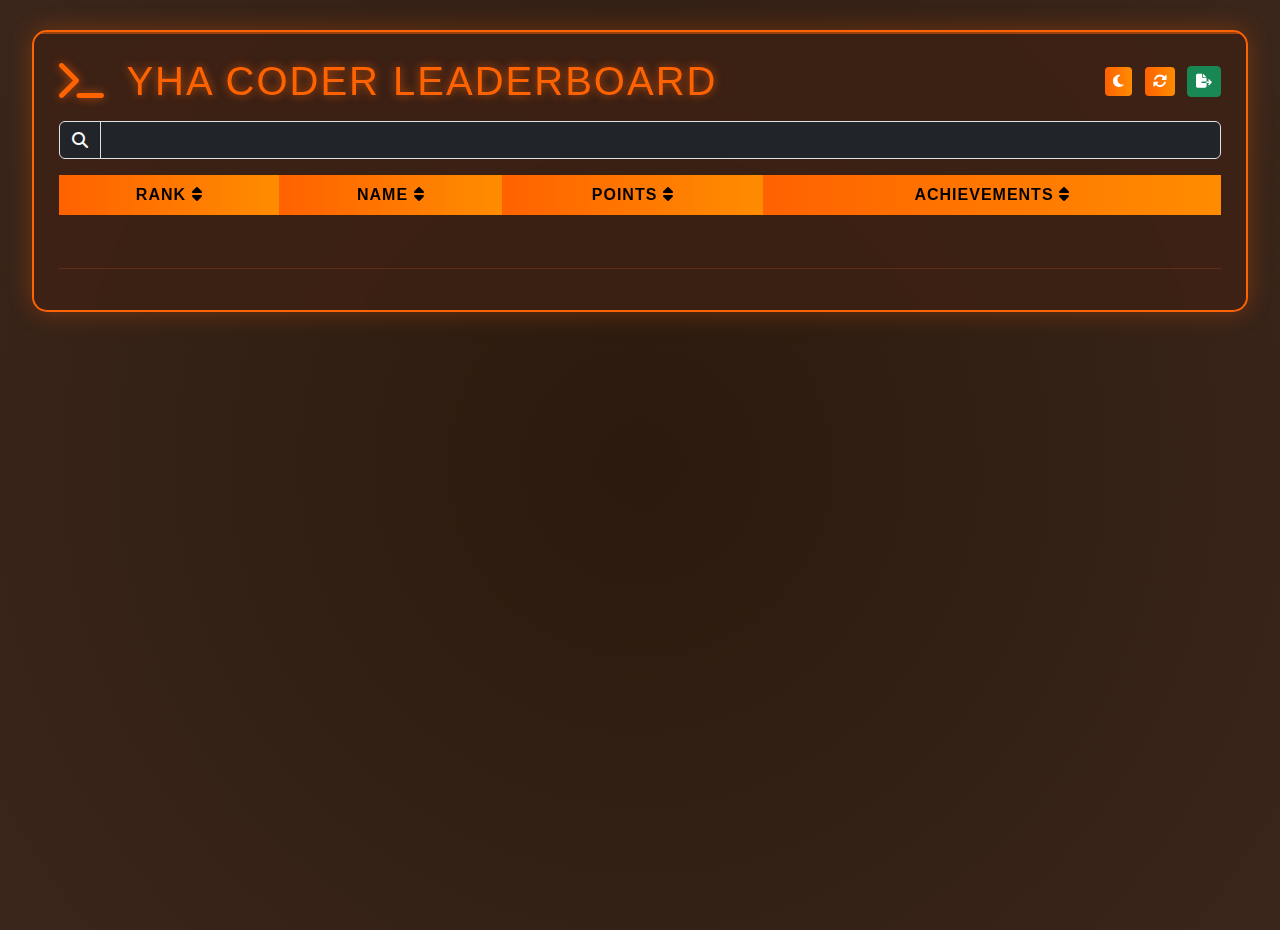
==== index.html @ 55a69340 "final" ====
<!DOCTYPE html>
<html lang="en">
<head>
    <meta charset="UTF-8">
    <meta name="viewport" content="width=device-width, initial-scale=1.0">
    <title>YHA Coder Leaderboard</title>
    <link href="https://cdn.jsdelivr.net/npm/bootstrap@5.3.0/dist/css/bootstrap.min.css" rel="stylesheet">
    <link rel="stylesheet" href="https://cdnjs.cloudflare.com/ajax/libs/font-awesome/6.4.0/css/all.min.css">
    <style>
        :root {
            --primary-orange: #ff6200;
            --light-orange: #ff8c00;
            --gold: #ffd700;
            --dark-bg: #2b1a0d;
            --darker-bg: #3b261b;
        }

        body {
            background: radial-gradient(circle at center, var(--dark-bg) 0%, var(--darker-bg) 100%);
            font-family: 'Orbitron', sans-serif;
            color: #ffffff;
            min-height: 100vh;
            overflow-x: hidden;
            margin: 0;
            transition: all 0.3s ease;
        }

        body.light-mode {
            background: radial-gradient(circle at center, #f5f5f5 0%, #e0e0e0 100%);
            color: #333;
        }

        @keyframes scanline {
            0% { transform: translateY(-100%); }
            100% { transform: translateY(100%); }
        }

        .leaderboard {
            max-width: 95%;
            margin: 30px auto;
            background: rgba(61, 33, 20, 0.8);
            backdrop-filter: blur(10px);
            border-radius: 15px;
            padding: 25px;
            position: relative;
            overflow: hidden;
            border: 2px solid var(--primary-orange);
            box-shadow: 0 0 25px rgba(255, 98, 0, 0.3);
            transition: all 0.3s ease;
        }

        .light-mode .leaderboard {
            background: rgba(255, 255, 255, 0.9);
            color: #333;
            border-color: var(--light-orange);
            box-shadow: 0 0 25px rgba(255, 140, 0, 0.2);
        }

        .leaderboard::before {
            content: '';
            position: absolute;
            top: 0;
            left: 0;
            width: 100%;
            height: 2px;
            background: rgba(255, 98, 0, 0.5);
            animation: scanline 8s linear infinite;
        }

        h2 {
            text-align: center;
            color: var(--primary-orange);
            text-transform: uppercase;
            letter-spacing: 2px;
            font-size: clamp(1.5rem, 5vw, 2.5rem);
            text-shadow: 0 0 10px rgba(255, 98, 0, 0.7);
            margin-bottom: 30px;
            transition: all 0.3s ease;
        }

        .light-mode h2 {
            color: var(--light-orange);
            text-shadow: 0 0 10px rgba(255, 140, 0, 0.5);
        }

        h2 i {
            margin-right: 8px;
            animation: pulse 2s infinite;
        }

        @keyframes pulse {
            0% { transform: scale(1); }
            50% { transform: scale(1.2); }
            100% { transform: scale(1); }
        }

        .table {
            border: none;
            background: transparent;
            width: 100%;
        }

        thead th {
            background: linear-gradient(90deg, var(--primary-orange), var(--light-orange));
            color: #fff;
            padding: 12px;
            font-weight: 700;
            text-transform: uppercase;
            letter-spacing: 1px;
            border: none;
            font-size: clamp(0.8rem, 2.5vw, 1rem);
            cursor: pointer;
            transition: all 0.3s ease;
        }

        .light-mode thead th {
            background: linear-gradient(90deg, var(--light-orange), #ffa500);
        }

        tbody tr {
            background: rgba(255, 255, 255, 0.05);
            transition: all 0.3s ease;
            border-bottom: 1px solid rgba(255, 98, 0, 0.2);
            animation: fadeIn 0.5s ease forwards;
            opacity: 0;
        }

        .light-mode tbody tr {
            background: rgba(0, 0, 0, 0.05);
            border-bottom: 1px solid rgba(255, 140, 0, 0.2);
        }

        @keyframes fadeIn {
            from { opacity: 0; transform: translateY(20px); }
            to { opacity: 1; transform: translateY(0); }
        }

        tbody tr:hover {
            background: rgba(255, 98, 0, 0.2);
            transform: scale(1.01);
            box-shadow: 0 0 10px rgba(255, 98, 0, 0.4);
        }

        .light-mode tbody tr:hover {
            background: rgba(255, 140, 0, 0.2);
        }

        td {
            padding: clamp(10px, 2vw, 20px);
            vertical-align: middle;
            border: none;
            font-size: clamp(0.8rem, 2.5vw, 1rem);
        }

        .rank-badge {
            background: linear-gradient(45deg, var(--light-orange), var(--primary-orange));
            color: #fff;
            border-radius: 50%;
            width: clamp(30px, 5vw, 40px);
            height: clamp(30px, 5vw, 40px);
            display: inline-flex;
            align-items: center;
            justify-content: center;
            font-weight: bold;
            box-shadow: 0 0 10px rgba(255, 98, 0, 0.5);
            animation: glow 1.5s infinite alternate;
        }

        .light-mode .rank-badge {
            box-shadow: 0 0 10px rgba(255, 140, 0, 0.5);
        }

        @keyframes glow {
            from { box-shadow: 0 0 5px rgba(255, 98, 0, 0.5); }
            to { box-shadow: 0 0 15px rgba(255, 98, 0, 0.8); }
        }

        .name { 
            color: var(--light-orange); 
            font-weight: 600;
            cursor: pointer;
            transition: all 0.2s ease;
        }
        .name:hover {
            text-decoration: underline;
        }
        .light-mode .name { color: #e67e22; }

        .points { 
            color: var(--gold); 
            font-size: clamp(1rem, 3vw, 1.2rem); 
            font-weight: bold; 
        }
        .light-mode .points { color: #d35400; }

        .achievements { 
            color: #ffab40; 
            font-style: italic; 
        }
        .light-mode .achievements { color: #e67e22; }

        .badge {
            display: inline-block;
            margin: 2px;
            padding: 3px 6px;
            border-radius: 12px;
            font-size: 0.7rem;
            font-weight: bold;
            color: white;
        }

        .badge-gold { background: linear-gradient(45deg, #FFD700, #FFA500); }
        .badge-silver { background: linear-gradient(45deg, #C0C0C0, #A0A0A0); }
        .badge-bronze { background: linear-gradient(45deg, #CD7F32, #A0522D); }
        .badge-blue { background: linear-gradient(45deg, #3498db, #2980b9); }

        .progress {
            height: 20px;
            background-color: rgba(0, 0, 0, 0.2);
            border-radius: 10px;
        }

        .light-mode .progress {
            background-color: rgba(0, 0, 0, 0.1);
        }

        .progress-bar {
            background: linear-gradient(90deg, var(--light-orange), var(--primary-orange));
            border-radius: 10px;
            font-size: 0.8rem;
            font-weight: bold;
            display: flex;
            align-items: center;
            justify-content: center;
        }

        .btn-orange {
            background: linear-gradient(90deg, var(--primary-orange), var(--light-orange));
            color: white;
            border: none;
            transition: all 0.3s ease;
        }

        .btn-orange:hover {
            transform: translateY(-2px);
            box-shadow: 0 5px 15px rgba(255, 98, 0, 0.4);
        }

        .border-orange {
            border-color: var(--primary-orange) !important;
        }

        /* Responsive Design */
        @media (max-width: 992px) {
            .leaderboard {
                padding: 20px;
            }
            thead th {
                padding: 10px;
            }
        }

        @media (max-width: 768px) {
            .leaderboard {
                margin: 15px;
                padding: 15px;
            }
            td {
                padding: 8px;
            }
            h2 { margin-bottom: 20px; }
            .rank-badge {
                width: 30px;
                height: 30px;
                font-size: 1rem;
            }
            .table {
                display: block;
                overflow-x: auto;
                white-space: nowrap;
            }
            thead th, td {
                min-width: 120px;
            }
        }

        @media (max-width: 576px) {
            .leaderboard {
                padding: 15px;
            }
            .rank-badge {
                width: 28px;
                height: 28px;
                font-size: 0.9rem;
            }
            td {
                padding: 6px;
            }
            h2 {
                font-size: 1.8rem;
            }
        }

        /* Google Fonts */
        @import url('https://fonts.googleapis.com/css2?family=Orbitron:wght@400;700&display=swap');
    </style>
</head>
<body>
<div class="leaderboard">
    <div class="d-flex justify-content-between align-items-center mb-3">
        <h2 class="mb-0"><i class="fa-solid fa-terminal"></i> YHA Coder Leaderboard</h2>
        <div>
            <button id="theme-toggle" class="btn btn-sm btn-orange me-2" title="Toggle theme">
                <i class="fas fa-moon"></i>
            </button>
            <button id="refresh-btn" class="btn btn-sm btn-orange me-2" title="Refresh data">
                <i class="fas fa-sync-alt"></i>
            </button>
            <button id="export-btn" class="btn btn-sm btn-success" title="Export to CSV">
                <i class="fas fa-file-export"></i>
            </button>
        </div>
    </div>

    <div class="search-box mb-3">
        <div class="input-group">
            <span class="input-group-text bg-dark text-light">
                <i class="fas fa-search"></i>
            </span>
            <input type="text" id="search-input" class="form-control bg-dark text-light" 
                   placeholder="Search by name...">
        </div>
    </div>

    <table class="table text-center">
        <thead>
            <tr>
                <th data-sort="rank">Rank <i class="fas fa-sort"></i></th>
                <th data-sort="name">Name <i class="fas fa-sort"></i></th>
                <th data-sort="points">Points <i class="fas fa-sort"></i></th>
                <th data-sort="achievements">Achievements <i class="fas fa-sort"></i></th>
            </tr>
        </thead>
        <tbody id="leaderboard-body">
            <tr><td colspan="4" class="text-center">
                <div class="spinner-border text-orange" role="status">
                    <span class="visually-hidden">Loading...</span>
                </div>
            </td></tr>
        </tbody>
    </table>
</div>

<!-- User Profile Modal -->
<div class="modal fade" id="userModal" tabindex="-1" aria-hidden="true">
    <div class="modal-dialog modal-dialog-centered">
        <div class="modal-content bg-dark text-light">
            <div class="modal-header border-orange">
                <h5 class="modal-title" id="userModalTitle">User Profile</h5>
                <button type="button" class="btn-close btn-close-white" data-bs-dismiss="modal" aria-label="Close"></button>
            </div>
            <div class="modal-body">
                <div id="user-details" class="text-center">
                    <div class="spinner-border text-orange" role="status">
                        <span class="visually-hidden">Loading...</span>
                    </div>
                </div>
            </div>
            <div class="modal-footer border-orange">
                <button type="button" class="btn btn-orange" data-bs-dismiss="modal">Close</button>
            </div>
        </div>
    </div>
</div>

<script src="https://cdn.jsdelivr.net/npm/bootstrap@5.3.0/dist/js/bootstrap.bundle.min.js"></script>
<script>
    // Global variables
    let leaderboardData = [];
    let sortConfig = { column: 'rank', direction: 'asc' };
    const userModal = new bootstrap.Modal(document.getElementById('userModal'));

    // DOM Content Loaded
    document.addEventListener('DOMContentLoaded', function() {
        // Initialize theme
        initTheme();
        
        // Fetch initial data
        fetchLeaderboard();
        
        // Set up auto-refresh every 30 seconds
        setInterval(fetchLeaderboard, 30000);
        
        // Set up event listeners
        setupEventListeners();
    });

    // Initialize theme from localStorage
    function initTheme() {
        const themeToggle = document.getElementById('theme-toggle');
        const isDarkMode = localStorage.getItem('darkMode') !== 'false';
        
        if (!isDarkMode) {
            document.body.classList.add('light-mode');
            themeToggle.innerHTML = '<i class="fas fa-sun"></i>';
        }
    }

    // Set up all event listeners
    function setupEventListeners() {
        // Theme toggle
        document.getElementById('theme-toggle').addEventListener('click', toggleTheme);
        
        // Refresh button
        document.getElementById('refresh-btn').addEventListener('click', fetchLeaderboard);
        
        // Export button
        document.getElementById('export-btn').addEventListener('click', exportToCSV);
        
        // Search input
        document.getElementById('search-input').addEventListener('input', filterTable);
        
        // Sortable headers
        document.querySelectorAll('thead th[data-sort]').forEach(header => {
            header.addEventListener('click', () => {
                const column = header.getAttribute('data-sort');
                sortTable(column);
            });
        });
        
        // User name click for modal
        document.getElementById('leaderboard-body').addEventListener('click', function(e) {
            if (e.target.classList.contains('name')) {
                const userName = e.target.textContent;
                showUserModal(userName);
            }
        });
    }

    // Toggle between dark and light mode
    function toggleTheme() {
        const themeToggle = document.getElementById('theme-toggle');
        document.body.classList.toggle('light-mode');
        
        if (document.body.classList.contains('light-mode')) {
            themeToggle.innerHTML = '<i class="fas fa-sun"></i>';
            localStorage.setItem('darkMode', 'false');
        } else {
            themeToggle.innerHTML = '<i class="fas fa-moon"></i>';
            localStorage.setItem('darkMode', 'true');
        }
    }

    // Fetch leaderboard data
    async function fetchLeaderboard() {
        try {
            document.getElementById('leaderboard-body').innerHTML = `
                <tr><td colspan="4" class="text-center">
                    <div class="spinner-border text-orange" role="status">
                        <span class="visually-hidden">Loading...</span>
                    </div>
                </td></tr>`;
            
            const response = await fetch("https://script.google.com/macros/s/AKfycbzM_37pu2Cuk1Hpwo9pkASRNzwZDqK2F8_oQufLFGSAcH0DjKtJs_qQRPULfxkcm3MPjg/exec");
            
            if (!response.ok) throw new Error('Network response was not ok');
            
            leaderboardData = await response.json();
            renderTable(leaderboardData);
            
        } catch (error) {
            document.getElementById('leaderboard-body').innerHTML = `
                <tr><td colspan="4" class="text-center text-danger">
                    Failed to load leaderboard data. Please try again later.
                    <button class="btn btn-sm btn-orange mt-2" onclick="fetchLeaderboard()">
                        <i class="fas fa-sync-alt"></i> Retry
                    </button>
                </td></tr>`;
            console.error('Error fetching leaderboard:', error);
        }
    }

    // Render table with data
    function renderTable(data) {
        let html = "";
        
        data.forEach((player, index) => {
            // Add animation delay based on index
            const animationDelay = `${index * 0.1}s`;
            
            // Format achievements with badges
            const achievements = formatAchievements(player.achievements);
            
            // Calculate points percentage for progress bar
            const maxPoints = Math.max(...data.map(p => parseInt(p.points))) || 100;
            const pointsPercentage = (parseInt(player.points) / maxPoints) * 100;
            
            html += `<tr style="animation-delay: ${animationDelay}">
                <td><span class="rank-badge">${player.rank}</span></td>
                <td><span class="name">${player.name}</span></td>
                <td>
                    <div class="d-flex align-items-center justify-content-center">
                        <span class="points me-2">${player.points}</span>
                        <div class="progress" style="width: 100px;">
                            <div class="progress-bar" style="width: ${pointsPercentage}%">
                                ${player.points}
                            </div>
                        </div>
                    </div>
                </td>
                <td><span class="achievements">${achievements}</span></td>
            </tr>`;
        });
        
        document.getElementById('leaderboard-body').innerHTML = html;
    }

    // Format achievements with badges
    function formatAchievements(achievements) {
        if (!achievements) return 'None';
        
        // Split by comma and create badges
        return achievements.split(',').map(ach => {
            ach = ach.trim();
            let badgeClass = 'badge-blue';
            
            if (ach.includes('Gold')) badgeClass = 'badge-gold';
            else if (ach.includes('Silver')) badgeClass = 'badge-silver';
            else if (ach.includes('Bronze')) badgeClass = 'badge-bronze';
            
            return `<span class="badge ${badgeClass}">${ach}</span>`;
        }).join(' ');
    }

    // Sort table by column
    function sortTable(column) {
        // Update sort config
        if (sortConfig.column === column) {
            sortConfig.direction = sortConfig.direction === 'asc' ? 'desc' : 'asc';
        } else {
            sortConfig.column = column;
            sortConfig.direction = 'asc';
        }
        
        // Update sort indicators
        document.querySelectorAll('thead th i').forEach(icon => {
            icon.className = 'fas fa-sort';
        });
        
        const currentHeader = document.querySelector(`th[data-sort="${column}"]`);
        const sortIcon = currentHeader.querySelector('i');
        sortIcon.className = sortConfig.direction === 'asc' 
            ? 'fas fa-sort-up' 
            : 'fas fa-sort-down';
        
        // Sort the data
        const sortedData = [...leaderboardData].sort((a, b) => {
            let valueA = a[column];
            let valueB = b[column];
            
            // Handle numeric sorting for rank and points
            if (column === 'rank' || column === 'points') {
                valueA = parseInt(valueA);
                valueB = parseInt(valueB);
            }
            
            // Handle string sorting for name and achievements
            if (typeof valueA === 'string') valueA = valueA.toLowerCase();
            if (typeof valueB === 'string') valueB = valueB.toLowerCase();
            
            if (valueA < valueB) return sortConfig.direction === 'asc' ? -1 : 1;
            if (valueA > valueB) return sortConfig.direction === 'asc' ? 1 : -1;
            return 0;
        });
        
        renderTable(sortedData);
    }

    // Filter table based on search input
    function filterTable() {
        const searchTerm = document.getElementById('search-input').value.toLowerCase();
        const rows = document.querySelectorAll('#leaderboard-body tr');
        
        rows.forEach(row => {
            const name = row.querySelector('.name')?.textContent.toLowerCase() || '';
            row.style.display = name.includes(searchTerm) ? '' : 'none';
        });
    }

    // Show user modal
    function showUserModal(userName) {
        const user = leaderboardData.find(u => u.name === userName);
        if (!user) return;
        
        document.getElementById('userModalTitle').textContent = `${userName}'s Profile`;
        
        // Format user details
        const userDetails = `
            <div class="mb-3">
                <div class="rank-badge mx-auto mb-2" style="width: 60px; height: 60px; font-size: 1.5rem;">
                    ${user.rank}
                </div>
                <h4 class="text-orange">${userName}</h4>
            </div>
            
            <div class="row text-start">
                <div class="col-md-6 mb-2">
                    <strong><i class="fas fa-star me-2"></i>Points:</strong> 
                    <span class="points">${user.points}</span>
                </div>
                <div class="col-md-6 mb-2">
                    <strong><i class="fas fa-trophy me-2"></i>Achievements:</strong>
                    <div class="mt-1">${formatAchievements(user.achievements)}</div>
                </div>
            </div>
            
            <div class="mt-3">
                <h5 class="text-orange">Progress</h5>
                <div class="progress mb-2" style="height: 25px;">
                    <div class="progress-bar" style="width: ${(parseInt(user.points) / 100) * 100}%">
                        ${user.points} Points
                    </div>
                </div>
            </div>
        `;
        
        document.getElementById('user-details').innerHTML = userDetails;
        userModal.show();
    }

    // Export to CSV
    function exportToCSV() {
        if (!leaderboardData.length) return;
        
        const headers = ['Rank', 'Name', 'Points', 'Achievements'];
        const csvRows = [];
        
        // Add header row
        csvRows.push(headers.join(','));
        
        // Add data rows
        leaderboardData.forEach(user => {
            const row = [
                user.rank,
                `"${user.name}"`,
                user.points,
                `"${user.achievements || ''}"`
            ];
            csvRows.push(row.join(','));
        });
        
        // Create CSV and download
        const csvContent = csvRows.join('\n');
        const blob = new Blob([csvContent], { type: 'text/csv;charset=utf-8;' });
        const url = URL.createObjectURL(blob);
        const link = document.createElement('a');
        
        link.setAttribute('href', url);
        link.setAttribute('download', 'yha_coder_leaderboard.csv');
        link.style.visibility = 'hidden';
        
        document.body.appendChild(link);
        link.click();
        document.body.removeChild(link);
    }
</script>
</body>
</html>
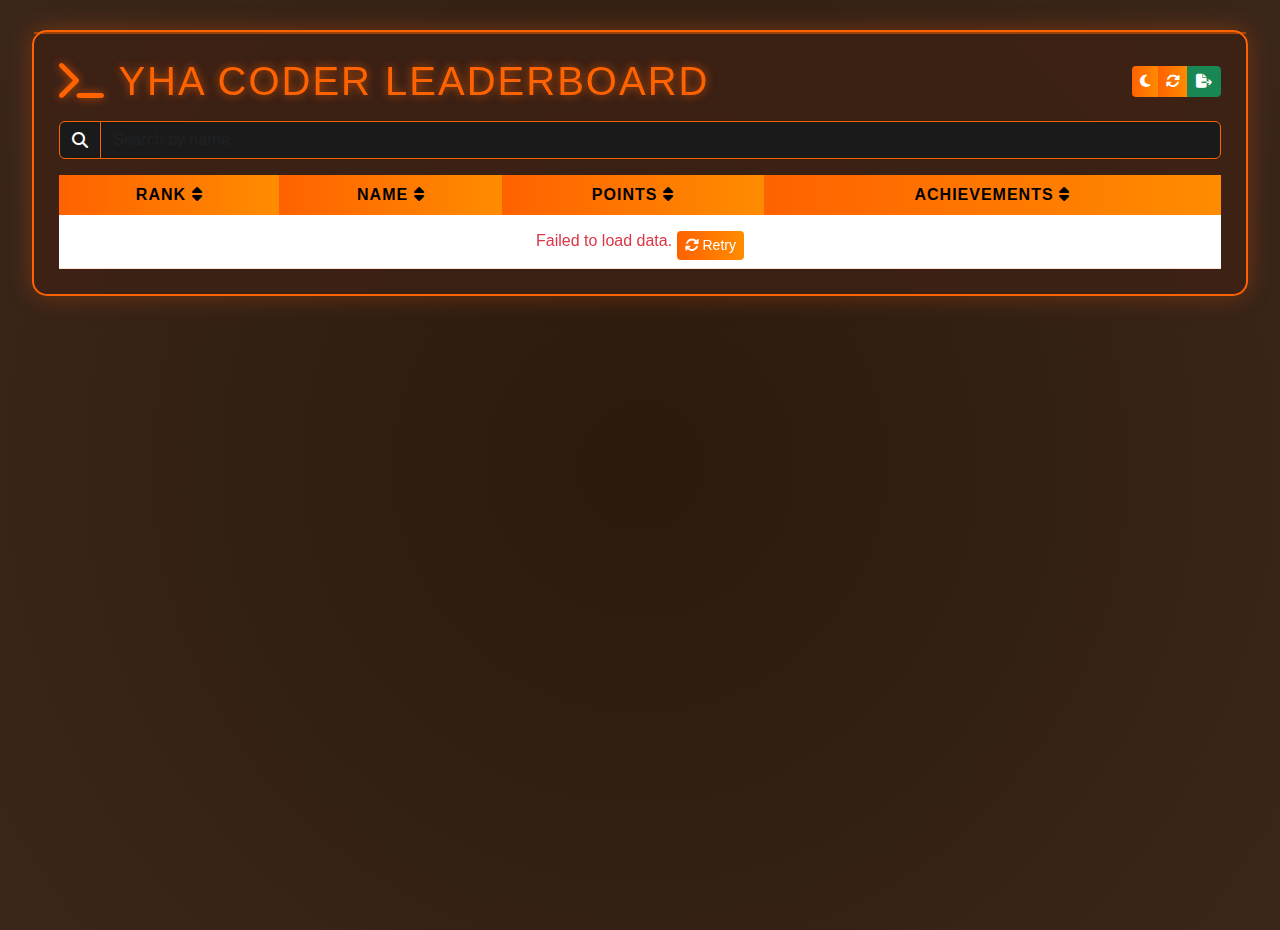
==== commit 1bf14b0b: "test 3" ====
--- a/index.html
+++ b/index.html
@@ -20,9 +20,9 @@
             font-family: 'Orbitron', sans-serif;
             color: #ffffff;
             min-height: 100vh;
+            margin: 0;
+            padding: 0;
             overflow-x: hidden;
-            margin: 0;
-            transition: all 0.3s ease;
         }
 
         body.light-mode {
@@ -30,28 +30,19 @@
             color: #333;
         }
 
-        @keyframes scanline {
-            0% { transform: translateY(-100%); }
-            100% { transform: translateY(100%); }
-        }
-
         .leaderboard {
-            max-width: 95%;
-            margin: 30px auto;
+            max-width: 100%;
+            margin: clamp(10px, 3vw, 30px) auto;
             background: rgba(61, 33, 20, 0.8);
             backdrop-filter: blur(10px);
             border-radius: 15px;
-            padding: 25px;
-            position: relative;
-            overflow: hidden;
+            padding: clamp(15px, 3vw, 25px);
             border: 2px solid var(--primary-orange);
             box-shadow: 0 0 25px rgba(255, 98, 0, 0.3);
-            transition: all 0.3s ease;
         }
 
         .light-mode .leaderboard {
             background: rgba(255, 255, 255, 0.9);
-            color: #333;
             border-color: var(--light-orange);
             box-shadow: 0 0 25px rgba(255, 140, 0, 0.2);
         }
@@ -72,10 +63,9 @@
             color: var(--primary-orange);
             text-transform: uppercase;
             letter-spacing: 2px;
-            font-size: clamp(1.5rem, 5vw, 2.5rem);
+            font-size: clamp(1.2rem, 4vw, 2.5rem);
             text-shadow: 0 0 10px rgba(255, 98, 0, 0.7);
-            margin-bottom: 30px;
-            transition: all 0.3s ease;
+            margin-bottom: clamp(15px, 2vw, 30px);
         }
 
         .light-mode h2 {
@@ -83,56 +73,36 @@
             text-shadow: 0 0 10px rgba(255, 140, 0, 0.5);
         }
 
-        h2 i {
-            margin-right: 8px;
-            animation: pulse 2s infinite;
-        }
-
-        @keyframes pulse {
-            0% { transform: scale(1); }
-            50% { transform: scale(1.2); }
-            100% { transform: scale(1); }
-        }
-
         .table {
-            border: none;
-            background: transparent;
             width: 100%;
+            border-collapse: collapse;
+            margin-bottom: 0;
         }
 
         thead th {
             background: linear-gradient(90deg, var(--primary-orange), var(--light-orange));
             color: #fff;
-            padding: 12px;
+            padding: clamp(8px, 1.5vw, 12px);
             font-weight: 700;
             text-transform: uppercase;
             letter-spacing: 1px;
             border: none;
-            font-size: clamp(0.8rem, 2.5vw, 1rem);
+            font-size: clamp(0.7rem, 1.5vw, 1rem);
+            position: sticky;
+            top: 0;
+            z-index: 10;
             cursor: pointer;
-            transition: all 0.3s ease;
-        }
-
-        .light-mode thead th {
-            background: linear-gradient(90deg, var(--light-orange), #ffa500);
         }
 
         tbody tr {
             background: rgba(255, 255, 255, 0.05);
+            border-bottom: 1px solid rgba(255, 98, 0, 0.2);
             transition: all 0.3s ease;
-            border-bottom: 1px solid rgba(255, 98, 0, 0.2);
-            animation: fadeIn 0.5s ease forwards;
-            opacity: 0;
         }
 
         .light-mode tbody tr {
             background: rgba(0, 0, 0, 0.05);
             border-bottom: 1px solid rgba(255, 140, 0, 0.2);
-        }
-
-        @keyframes fadeIn {
-            from { opacity: 0; transform: translateY(20px); }
-            to { opacity: 1; transform: translateY(0); }
         }
 
         tbody tr:hover {
@@ -141,23 +111,18 @@
             box-shadow: 0 0 10px rgba(255, 98, 0, 0.4);
         }
 
-        .light-mode tbody tr:hover {
-            background: rgba(255, 140, 0, 0.2);
-        }
-
         td {
-            padding: clamp(10px, 2vw, 20px);
+            padding: clamp(6px, 1.5vw, 20px);
             vertical-align: middle;
-            border: none;
-            font-size: clamp(0.8rem, 2.5vw, 1rem);
+            font-size: clamp(0.7rem, 1.5vw, 1rem);
         }
 
         .rank-badge {
             background: linear-gradient(45deg, var(--light-orange), var(--primary-orange));
             color: #fff;
             border-radius: 50%;
-            width: clamp(30px, 5vw, 40px);
-            height: clamp(30px, 5vw, 40px);
+            width: clamp(25px, 4vw, 40px);
+            height: clamp(25px, 4vw, 40px);
             display: inline-flex;
             align-items: center;
             justify-content: center;
@@ -166,38 +131,21 @@
             animation: glow 1.5s infinite alternate;
         }
 
-        .light-mode .rank-badge {
-            box-shadow: 0 0 10px rgba(255, 140, 0, 0.5);
-        }
-
-        @keyframes glow {
-            from { box-shadow: 0 0 5px rgba(255, 98, 0, 0.5); }
-            to { box-shadow: 0 0 15px rgba(255, 98, 0, 0.8); }
-        }
-
-        .name { 
-            color: var(--light-orange); 
+        .name {
+            color: var(--light-orange);
             font-weight: 600;
             cursor: pointer;
-            transition: all 0.2s ease;
-        }
-        .name:hover {
-            text-decoration: underline;
-        }
-        .light-mode .name { color: #e67e22; }
-
-        .points { 
-            color: var(--gold); 
-            font-size: clamp(1rem, 3vw, 1.2rem); 
-            font-weight: bold; 
-        }
-        .light-mode .points { color: #d35400; }
-
-        .achievements { 
-            color: #ffab40; 
-            font-style: italic; 
-        }
-        .light-mode .achievements { color: #e67e22; }
+        }
+
+        .points {
+            color: var(--gold);
+            font-weight: bold;
+        }
+
+        .achievements {
+            color: #ffab40;
+            font-style: italic;
+        }
 
         .badge {
             display: inline-block;
@@ -215,23 +163,18 @@
         .badge-blue { background: linear-gradient(45deg, #3498db, #2980b9); }
 
         .progress {
-            height: 20px;
+            height: clamp(15px, 2vw, 20px);
             background-color: rgba(0, 0, 0, 0.2);
             border-radius: 10px;
-        }
-
-        .light-mode .progress {
-            background-color: rgba(0, 0, 0, 0.1);
+            width: 100%;
+            max-width: 150px;
+            margin: 0 auto;
         }
 
         .progress-bar {
             background: linear-gradient(90deg, var(--light-orange), var(--primary-orange));
             border-radius: 10px;
-            font-size: 0.8rem;
-            font-weight: bold;
-            display: flex;
-            align-items: center;
-            justify-content: center;
+            font-size: clamp(0.6rem, 1vw, 0.8rem);
         }
 
         .btn-orange {
@@ -246,62 +189,159 @@
             box-shadow: 0 5px 15px rgba(255, 98, 0, 0.4);
         }
 
-        .border-orange {
-            border-color: var(--primary-orange) !important;
-        }
-
-        /* Responsive Design */
-        @media (max-width: 992px) {
+        .search-box .input-group-text {
+            background: #1a1a1a;
+            color: #fff;
+            border: 1px solid var(--primary-orange);
+        }
+
+        .search-box .form-control {
+            background: #1a1a1a;
+            color: #fff;
+            border: 1px solid var(--primary-orange);
+        }
+
+        .light-mode .search-box .input-group-text {
+            background: #fff;
+            color: #333;
+            border: 1px solid var(--light-orange);
+        }
+
+        .light-mode .search-box .form-control {
+            background: #fff;
+            color: #333;
+            border: 1px solid var(--light-orange);
+        }
+
+        .table-responsive {
+            max-height: 60vh;
+            overflow-y: hidden;
+        }
+
+        @media (min-width: 769px) {
             .leaderboard {
-                padding: 20px;
-            }
-            thead th {
+                max-width: 95%;
+            }
+
+            .table-responsive:hover {
+                overflow-y: auto;
+            }
+
+            .table-responsive::-webkit-scrollbar {
+                width: 8px;
+            }
+
+            .table-responsive::-webkit-scrollbar-thumb {
+                background: var(--primary-orange);
+                border-radius: 4px;
+            }
+
+            .table-responsive::-webkit-scrollbar-track {
+                background: rgba(255, 98, 0, 0.1);
+            }
+        }
+
+        @media (max-width: 768px) {
+            .table-responsive {
+                overflow-x: auto;
+                -webkit-overflow-scrolling: touch;
+                max-height: none;
+            }
+
+            .table {
+                min-width: 600px;
+            }
+
+            .d-flex {
+                flex-direction: column;
+                gap: 10px;
+                align-items: stretch;
+            }
+
+            .btn-group {
+                width: 100%;
+                display: flex;
+                justify-content: space-between;
+                gap: 5px;
+            }
+
+            .btn {
+                flex: 1;
+                padding: clamp(5px, 1vw, 10px);
+                font-size: clamp(0.7rem, 1.5vw, 1rem);
+            }
+
+            .progress {
+                max-width: 100%;
+            }
+        }
+
+        @media (max-width: 576px) {
+            .table {
+                display: block;
+                min-width: unset;
+            }
+
+            thead {
+                display: none;
+            }
+
+            tbody, tr, td {
+                display: block;
+                width: 100%;
+            }
+
+            tr {
+                margin-bottom: 15px;
                 padding: 10px;
-            }
-        }
-
-        @media (max-width: 768px) {
-            .leaderboard {
-                margin: 15px;
-                padding: 15px;
-            }
+                background: rgba(255, 255, 255, 0.1);
+                border-radius: 8px;
+                animation: fadeIn 0.5s ease forwards;
+            }
+
             td {
                 padding: 8px;
-            }
-            h2 { margin-bottom: 20px; }
-            .rank-badge {
-                width: 30px;
-                height: 30px;
-                font-size: 1rem;
-            }
-            .table {
+                position: relative;
+                border-bottom: 1px solid rgba(255, 98, 0, 0.2);
+            }
+
+            td::before {
+                content: attr(data-label);
+                font-weight: bold;
                 display: block;
-                overflow-x: auto;
-                white-space: nowrap;
-            }
-            thead th, td {
-                min-width: 120px;
-            }
-        }
-
-        @media (max-width: 576px) {
-            .leaderboard {
-                padding: 15px;
-            }
-            .rank-badge {
-                width: 28px;
-                height: 28px;
-                font-size: 0.9rem;
-            }
-            td {
-                padding: 6px;
-            }
-            h2 {
-                font-size: 1.8rem;
-            }
-        }
-
-        /* Google Fonts */
+                margin-bottom: 5px;
+                color: var(--light-orange);
+            }
+
+            td:last-child {
+                border-bottom: none;
+            }
+
+            .achievements .badge {
+                color: white;
+            }
+
+            .light-mode .achievements {
+                color: #e67e22;
+            }
+        }
+
+        /* Animations */
+        @keyframes scanline {
+            0% { transform: translateY(-100%); }
+            100% { transform: translateY(100%); }
+        }
+
+        @keyframes fadeIn {
+            from { opacity: 0; transform: translateY(20px); }
+            to { opacity: 1; transform: translateY(0); }
+        }
+
+        @keyframes glow {
+            from { box-shadow: 0 0 5px rgba(255, 98, 0, 0.5); }
+            to { box-shadow: 0 0 15px rgba(255, 98, 0, 0.8); }
+        }
+
         @import url('https://fonts.googleapis.com/css2?family=Orbitron:wght@400;700&display=swap');
     </style>
 </head>
@@ -309,11 +349,11 @@
 <div class="leaderboard">
     <div class="d-flex justify-content-between align-items-center mb-3">
         <h2 class="mb-0"><i class="fa-solid fa-terminal"></i> YHA Coder Leaderboard</h2>
-        <div>
-            <button id="theme-toggle" class="btn btn-sm btn-orange me-2" title="Toggle theme">
+        <div class="btn-group">
+            <button id="theme-toggle" class="btn btn-sm btn-orange" title="Toggle theme">
                 <i class="fas fa-moon"></i>
             </button>
-            <button id="refresh-btn" class="btn btn-sm btn-orange me-2" title="Refresh data">
+            <button id="refresh-btn" class="btn btn-sm btn-orange" title="Refresh data">
                 <i class="fas fa-sync-alt"></i>
             </button>
             <button id="export-btn" class="btn btn-sm btn-success" title="Export to CSV">
@@ -324,31 +364,33 @@
 
     <div class="search-box mb-3">
         <div class="input-group">
-            <span class="input-group-text bg-dark text-light">
+            <span class="input-group-text">
                 <i class="fas fa-search"></i>
             </span>
-            <input type="text" id="search-input" class="form-control bg-dark text-light" 
+            <input type="text" id="search-input" class="form-control" 
                    placeholder="Search by name...">
         </div>
     </div>
 
-    <table class="table text-center">
-        <thead>
-            <tr>
-                <th data-sort="rank">Rank <i class="fas fa-sort"></i></th>
-                <th data-sort="name">Name <i class="fas fa-sort"></i></th>
-                <th data-sort="points">Points <i class="fas fa-sort"></i></th>
-                <th data-sort="achievements">Achievements <i class="fas fa-sort"></i></th>
-            </tr>
-        </thead>
-        <tbody id="leaderboard-body">
-            <tr><td colspan="4" class="text-center">
-                <div class="spinner-border text-orange" role="status">
-                    <span class="visually-hidden">Loading...</span>
-                </div>
-            </td></tr>
-        </tbody>
-    </table>
+    <div class="table-responsive">
+        <table class="table text-center">
+            <thead>
+                <tr>
+                    <th data-sort="rank">Rank <i class="fas fa-sort"></i></th>
+                    <th data-sort="name">Name <i class="fas fa-sort"></i></th>
+                    <th data-sort="points">Points <i class="fas fa-sort"></i></th>
+                    <th data-sort="achievements">Achievements <i class="fas fa-sort"></i></th>
+                </tr>
+            </thead>
+            <tbody id="leaderboard-body">
+                <tr><td colspan="4" class="text-center">
+                    <div class="spinner-border text-orange" role="status">
+                        <span class="visually-hidden">Loading...</span>
+                    </div>
+                </td></tr>
+            </tbody>
+        </table>
+    </div>
 </div>
 
 <!-- User Profile Modal -->
@@ -375,83 +417,50 @@
 
 <script src="https://cdn.jsdelivr.net/npm/bootstrap@5.3.0/dist/js/bootstrap.bundle.min.js"></script>
 <script>
-    // Global variables
     let leaderboardData = [];
     let sortConfig = { column: 'rank', direction: 'asc' };
     const userModal = new bootstrap.Modal(document.getElementById('userModal'));
 
-    // DOM Content Loaded
     document.addEventListener('DOMContentLoaded', function() {
-        // Initialize theme
         initTheme();
-        
-        // Fetch initial data
         fetchLeaderboard();
-        
-        // Set up auto-refresh every 30 seconds
         setInterval(fetchLeaderboard, 30000);
-        
-        // Set up event listeners
         setupEventListeners();
     });
 
-    // Initialize theme from localStorage
     function initTheme() {
         const themeToggle = document.getElementById('theme-toggle');
         const isDarkMode = localStorage.getItem('darkMode') !== 'false';
-        
         if (!isDarkMode) {
             document.body.classList.add('light-mode');
             themeToggle.innerHTML = '<i class="fas fa-sun"></i>';
         }
     }
 
-    // Set up all event listeners
     function setupEventListeners() {
-        // Theme toggle
         document.getElementById('theme-toggle').addEventListener('click', toggleTheme);
-        
-        // Refresh button
         document.getElementById('refresh-btn').addEventListener('click', fetchLeaderboard);
-        
-        // Export button
         document.getElementById('export-btn').addEventListener('click', exportToCSV);
-        
-        // Search input
         document.getElementById('search-input').addEventListener('input', filterTable);
         
-        // Sortable headers
         document.querySelectorAll('thead th[data-sort]').forEach(header => {
-            header.addEventListener('click', () => {
-                const column = header.getAttribute('data-sort');
-                sortTable(column);
-            });
+            header.addEventListener('click', () => sortTable(header.getAttribute('data-sort')));
         });
         
-        // User name click for modal
         document.getElementById('leaderboard-body').addEventListener('click', function(e) {
-            if (e.target.classList.contains('name')) {
-                const userName = e.target.textContent;
-                showUserModal(userName);
-            }
+            if (e.target.classList.contains('name')) showUserModal(e.target.textContent);
         });
     }
 
-    // Toggle between dark and light mode
     function toggleTheme() {
         const themeToggle = document.getElementById('theme-toggle');
         document.body.classList.toggle('light-mode');
-        
-        if (document.body.classList.contains('light-mode')) {
-            themeToggle.innerHTML = '<i class="fas fa-sun"></i>';
-            localStorage.setItem('darkMode', 'false');
-        } else {
-            themeToggle.innerHTML = '<i class="fas fa-moon"></i>';
-            localStorage.setItem('darkMode', 'true');
-        }
-    }
-
-    // Fetch leaderboard data
+        themeToggle.innerHTML = document.body.classList.contains('light-mode') 
+            ? '<i class="fas fa-sun"></i>' 
+            : '<i class="fas fa-moon"></i>';
+        localStorage.setItem('darkMode', !document.body.classList.contains('light-mode'));
+    }
+
     async function fetchLeaderboard() {
         try {
             document.getElementById('leaderboard-body').innerHTML = `
@@ -462,147 +471,99 @@
                 </td></tr>`;
             
             const response = await fetch("https://script.google.com/macros/s/AKfycbzM_37pu2Cuk1Hpwo9pkASRNzwZDqK2F8_oQufLFGSAcH0DjKtJs_qQRPULfxkcm3MPjg/exec");
-            
             if (!response.ok) throw new Error('Network response was not ok');
             
             leaderboardData = await response.json();
             renderTable(leaderboardData);
-            
         } catch (error) {
             document.getElementById('leaderboard-body').innerHTML = `
                 <tr><td colspan="4" class="text-center text-danger">
-                    Failed to load leaderboard data. Please try again later.
-                    <button class="btn btn-sm btn-orange mt-2" onclick="fetchLeaderboard()">
+                    Failed to load data. <button class="btn btn-sm btn-orange mt-2" onclick="fetchLeaderboard()">
                         <i class="fas fa-sync-alt"></i> Retry
                     </button>
                 </td></tr>`;
-            console.error('Error fetching leaderboard:', error);
-        }
-    }
-
-    // Render table with data
+            console.error('Error:', error);
+        }
+    }
+
     function renderTable(data) {
         let html = "";
-        
         data.forEach((player, index) => {
-            // Add animation delay based on index
             const animationDelay = `${index * 0.1}s`;
-            
-            // Format achievements with badges
             const achievements = formatAchievements(player.achievements);
-            
-            // Calculate points percentage for progress bar
             const maxPoints = Math.max(...data.map(p => parseInt(p.points))) || 100;
             const pointsPercentage = (parseInt(player.points) / maxPoints) * 100;
             
             html += `<tr style="animation-delay: ${animationDelay}">
-                <td><span class="rank-badge">${player.rank}</span></td>
-                <td><span class="name">${player.name}</span></td>
-                <td>
-                    <div class="d-flex align-items-center justify-content-center">
+                <td data-label="Rank"><span class="rank-badge">${player.rank}</span></td>
+                <td data-label="Name"><span class="name">${player.name}</span></td>
+                <td data-label="Points">
+                    <div class="d-flex align-items-center justify-content-center flex-wrap gap-2">
                         <span class="points me-2">${player.points}</span>
-                        <div class="progress" style="width: 100px;">
-                            <div class="progress-bar" style="width: ${pointsPercentage}%">
-                                ${player.points}
-                            </div>
+                        <div class="progress">
+                            <div class="progress-bar" style="width: ${pointsPercentage}%">${player.points}</div>
                         </div>
                     </div>
                 </td>
-                <td><span class="achievements">${achievements}</span></td>
+                <td data-label="Achievements"><span class="achievements">${achievements}</span></td>
             </tr>`;
         });
-        
         document.getElementById('leaderboard-body').innerHTML = html;
     }
 
-    // Format achievements with badges
     function formatAchievements(achievements) {
         if (!achievements) return 'None';
-        
-        // Split by comma and create badges
         return achievements.split(',').map(ach => {
             ach = ach.trim();
-            let badgeClass = 'badge-blue';
-            
-            if (ach.includes('Gold')) badgeClass = 'badge-gold';
-            else if (ach.includes('Silver')) badgeClass = 'badge-silver';
-            else if (ach.includes('Bronze')) badgeClass = 'badge-bronze';
-            
-            return `<span class="badge ${badgeClass}">${ach}</span>`;
+            let badgeClass = 'badge badge-blue';
+            if (ach.includes('Gold')) badgeClass = 'badge badge-gold';
+            else if (ach.includes('Silver')) badgeClass = 'badge badge-silver';
+            else if (ach.includes('Bronze')) badgeClass = 'badge badge-bronze';
+            return `<span class="${badgeClass}">${ach}</span>`;
         }).join(' ');
     }
 
-    // Sort table by column
     function sortTable(column) {
-        // Update sort config
-        if (sortConfig.column === column) {
-            sortConfig.direction = sortConfig.direction === 'asc' ? 'desc' : 'asc';
-        } else {
-            sortConfig.column = column;
-            sortConfig.direction = 'asc';
-        }
-        
-        // Update sort indicators
-        document.querySelectorAll('thead th i').forEach(icon => {
-            icon.className = 'fas fa-sort';
-        });
-        
-        const currentHeader = document.querySelector(`th[data-sort="${column}"]`);
-        const sortIcon = currentHeader.querySelector('i');
-        sortIcon.className = sortConfig.direction === 'asc' 
-            ? 'fas fa-sort-up' 
-            : 'fas fa-sort-down';
-        
-        // Sort the data
+        sortConfig.column = column;
+        sortConfig.direction = sortConfig.column === column && sortConfig.direction === 'asc' ? 'desc' : 'asc';
+        
+        document.querySelectorAll('thead th i').forEach(icon => icon.className = 'fas fa-sort');
+        const sortIcon = document.querySelector(`th[data-sort="${column}"] i`);
+        sortIcon.className = sortConfig.direction === 'asc' ? 'fas fa-sort-up' : 'fas fa-sort-down';
+        
         const sortedData = [...leaderboardData].sort((a, b) => {
             let valueA = a[column];
             let valueB = b[column];
-            
-            // Handle numeric sorting for rank and points
             if (column === 'rank' || column === 'points') {
                 valueA = parseInt(valueA);
                 valueB = parseInt(valueB);
-            }
-            
-            // Handle string sorting for name and achievements
-            if (typeof valueA === 'string') valueA = valueA.toLowerCase();
-            if (typeof valueB === 'string') valueB = valueB.toLowerCase();
-            
-            if (valueA < valueB) return sortConfig.direction === 'asc' ? -1 : 1;
-            if (valueA > valueB) return sortConfig.direction === 'asc' ? 1 : -1;
-            return 0;
+            } else {
+                valueA = valueA.toLowerCase();
+                valueB = valueB.toLowerCase();
+            }
+            return sortConfig.direction === 'asc' ? valueA - valueB || valueA.localeCompare(valueB) : valueB - valueA || valueB.localeCompare(valueA);
         });
-        
         renderTable(sortedData);
     }
 
-    // Filter table based on search input
     function filterTable() {
         const searchTerm = document.getElementById('search-input').value.toLowerCase();
-        const rows = document.querySelectorAll('#leaderboard-body tr');
-        
-        rows.forEach(row => {
+        document.querySelectorAll('#leaderboard-body tr').forEach(row => {
             const name = row.querySelector('.name')?.textContent.toLowerCase() || '';
             row.style.display = name.includes(searchTerm) ? '' : 'none';
         });
     }
 
-    // Show user modal
     function showUserModal(userName) {
         const user = leaderboardData.find(u => u.name === userName);
         if (!user) return;
         
         document.getElementById('userModalTitle').textContent = `${userName}'s Profile`;
-        
-        // Format user details
         const userDetails = `
             <div class="mb-3">
-                <div class="rank-badge mx-auto mb-2" style="width: 60px; height: 60px; font-size: 1.5rem;">
-                    ${user.rank}
-                </div>
+                <div class="rank-badge mx-auto mb-2" style="width: 60px; height: 60px; font-size: 1.5rem;">${user.rank}</div>
                 <h4 class="text-orange">${userName}</h4>
             </div>
-            
             <div class="row text-start">
                 <div class="col-md-6 mb-2">
                     <strong><i class="fas fa-star me-2"></i>Points:</strong> 
@@ -613,52 +574,30 @@
                     <div class="mt-1">${formatAchievements(user.achievements)}</div>
                 </div>
             </div>
-            
             <div class="mt-3">
                 <h5 class="text-orange">Progress</h5>
                 <div class="progress mb-2" style="height: 25px;">
-                    <div class="progress-bar" style="width: ${(parseInt(user.points) / 100) * 100}%">
-                        ${user.points} Points
-                    </div>
+                    <div class="progress-bar" style="width: ${(parseInt(user.points) / 100) * 100}%">${user.points} Points</div>
                 </div>
-            </div>
-        `;
+            </div>`;
         
         document.getElementById('user-details').innerHTML = userDetails;
         userModal.show();
     }
 
-    // Export to CSV
     function exportToCSV() {
         if (!leaderboardData.length) return;
-        
         const headers = ['Rank', 'Name', 'Points', 'Achievements'];
-        const csvRows = [];
-        
-        // Add header row
-        csvRows.push(headers.join(','));
-        
-        // Add data rows
+        const csvRows = [headers.join(',')];
+        
         leaderboardData.forEach(user => {
-            const row = [
-                user.rank,
-                `"${user.name}"`,
-                user.points,
-                `"${user.achievements || ''}"`
-            ];
-            csvRows.push(row.join(','));
+            csvRows.push([user.rank, `"${user.name}"`, user.points, `"${user.achievements || ''}"`].join(','));
         });
         
-        // Create CSV and download
-        const csvContent = csvRows.join('\n');
-        const blob = new Blob([csvContent], { type: 'text/csv;charset=utf-8;' });
-        const url = URL.createObjectURL(blob);
+        const blob = new Blob([csvRows.join('\n')], { type: 'text/csv;charset=utf-8;' });
         const link = document.createElement('a');
-        
-        link.setAttribute('href', url);
-        link.setAttribute('download', 'yha_coder_leaderboard.csv');
-        link.style.visibility = 'hidden';
-        
+        link.href = URL.createObjectURL(blob);
+        link.download = 'yha_coder_leaderboard.csv';
         document.body.appendChild(link);
         link.click();
         document.body.removeChild(link);
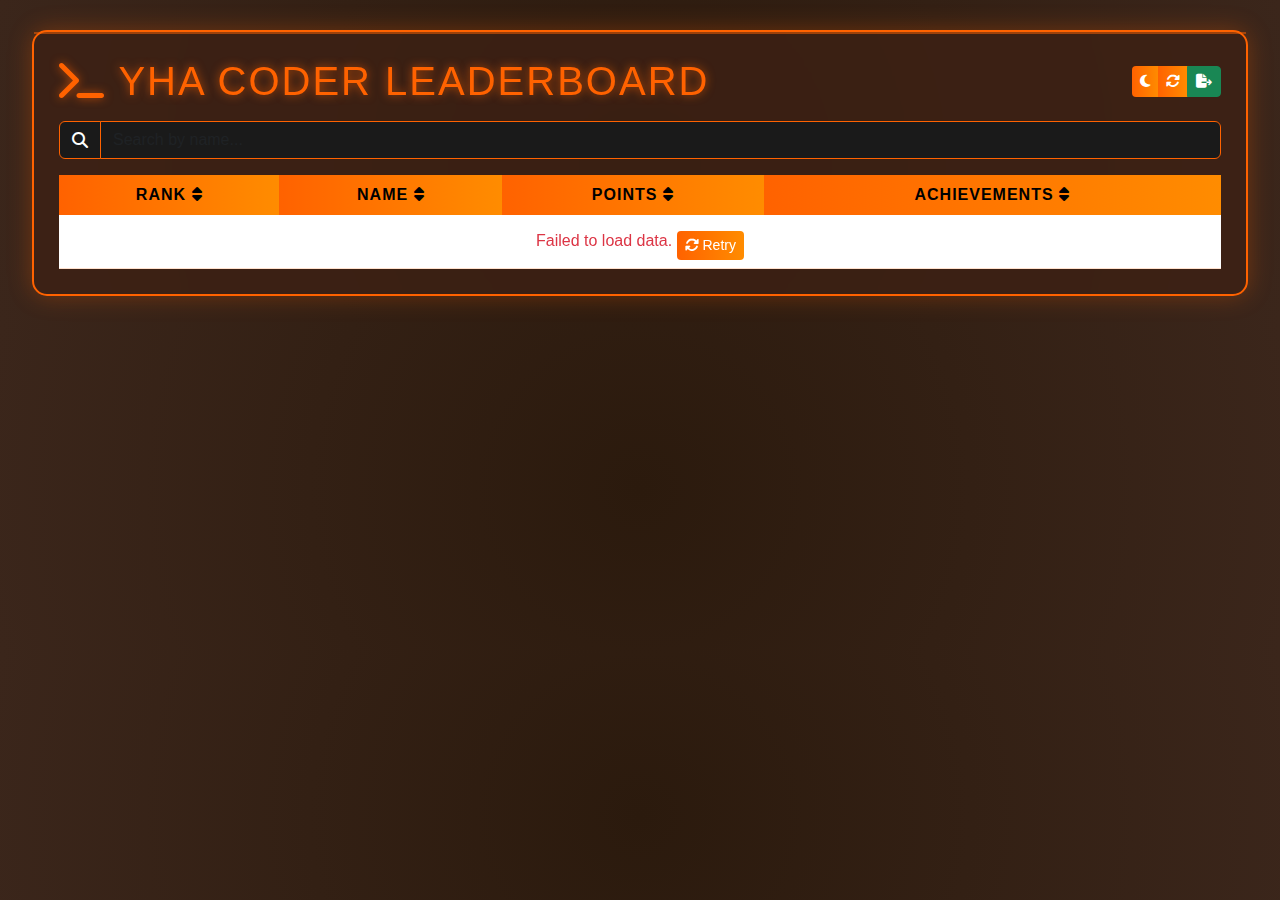
==== commit 4c8853c3: "test 11" ====
--- a/index.html
+++ b/index.html
@@ -19,7 +19,7 @@
             background: radial-gradient(circle at center, var(--dark-bg) 0%, var(--darker-bg) 100%);
             font-family: 'Orbitron', sans-serif;
             color: #ffffff;
-            min-height: 100vh;
+          
             margin: 0;
             padding: 0;
             overflow-x: hidden;
@@ -214,30 +214,36 @@
         }
 
         .table-responsive {
-            max-height: 60vh;
-            overflow-y: hidden;
-        }
-
+            max-height: 70vh; /* Adjusted to give more visible area */
+            overflow-y: auto; /* Always show vertical scrollbar when content overflows */
+            overflow-x: hidden; /* Prevent horizontal scrolling unless needed */
+        }
+
+        .table-responsive::-webkit-scrollbar {
+            width: 8px;
+        }
+
+        .table-responsive::-webkit-scrollbar-thumb {
+            background: var(--primary-orange);
+            border-radius: 4px;
+        }
+
+        .table-responsive::-webkit-scrollbar-track {
+            background: rgba(255, 98, 0, 0.1);
+        }
+
+        .light-mode .table-responsive::-webkit-scrollbar-thumb {
+            background: var(--light-orange);
+        }
+
+        .light-mode .table-responsive::-webkit-scrollbar-track {
+            background: rgba(255, 140, 0, 0.1);
+        }
+
+        /* Responsive Design */
         @media (min-width: 769px) {
             .leaderboard {
                 max-width: 95%;
-            }
-
-            .table-responsive:hover {
-                overflow-y: auto;
-            }
-
-            .table-responsive::-webkit-scrollbar {
-                width: 8px;
-            }
-
-            .table-responsive::-webkit-scrollbar-thumb {
-                background: var(--primary-orange);
-                border-radius: 4px;
-            }
-
-            .table-responsive::-webkit-scrollbar-track {
-                background: rgba(255, 98, 0, 0.1);
             }
         }
 
@@ -245,7 +251,8 @@
             .table-responsive {
                 overflow-x: auto;
                 -webkit-overflow-scrolling: touch;
-                max-height: none;
+                max-height: none; /* Remove height restriction on smaller screens */
+                overflow-y: visible; /* Let content flow naturally */
             }
 
             .table {
